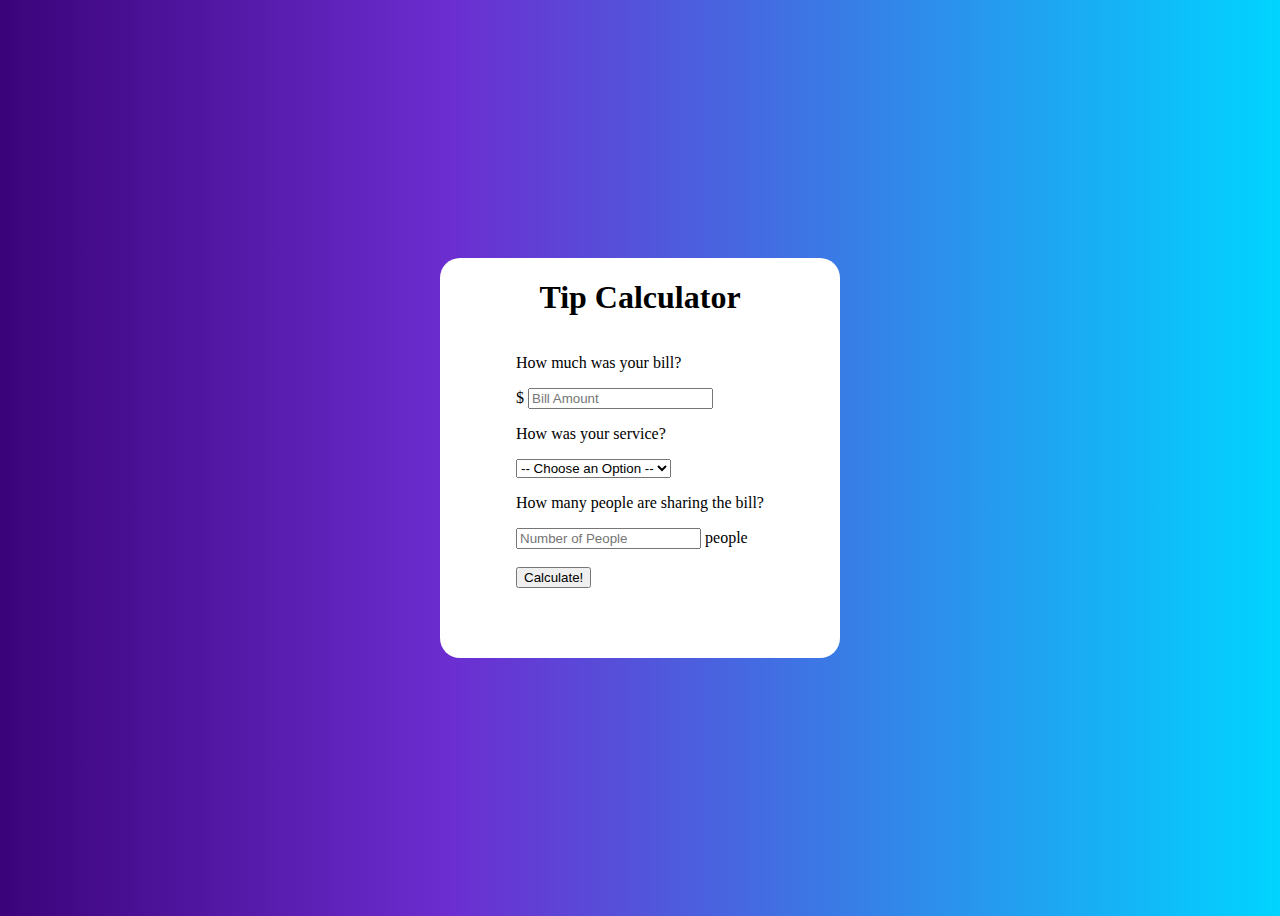
==== index.html @ facd985f "index" ====
<!DOCTYPE html>
<html lang="en">
<head>
    <meta charset="UTF-8">
    <meta name="viewport" content="width=device-width, initial-scale=1.0">
    <meta http-equiv="X-UA-Compatible" content="ie=edge">
    <title>Document</title>
    <link rel="stylesheet" href="./style.css">
</head>
<body>
        <div id="container">
            <div id="header">
                <h1>Tip Calculator</h1>
            </div>
                <div id="calculator">
              
        
                  <form>
                    <p>How much was your bill?
                      <p>
                        $ <input id="billamt" type="text" placeholder="Bill Amount">
              
                        <p>How was your service?
                          <p>
                            <select id="serviceQual">
                          <option disabled selected value="0">-- Choose an Option --</option>
                          <option value="0.3">30&#37; &#45; Outstanding</option>
                          <option value="0.2">20&#37; &#45; Good</option>
                          <option value="0.15">15&#37; &#45; It was OK</option>
                          <option value="0.1">10&#37; &#45; Bad</option>
                          <option value="0.05">5&#37; &#45; Terrible</option>
                          <option value="">&#37; &#45; Custom Tip</option>

                      </select>
                      <input type="number" name="tip" id="customTip" style='display: none;' /></td>
                  </form>
                  <p>How many people are sharing the bill?</p>
                  <input id="peopleamt" type="text" placeholder="Number of People"> people
                  <br><br>
                  <button type="button" id="calculate">Calculate!</button>
                  <br><br>
              
                </div>
                <!--calculator end-->
                <div id="totalTip">
                  <sup>$</sup><span id="tip">0.00</span>
                  <small id="each">each</small>
                </div>
                <!--totalTip end-->
              
              </div>
              <!--container end-->
              
              <script type="text/javascript" src="tip.js"></script>



</body>
</html>
---- style.css ----
html{
    background: rgb(59,3,122);
    background: linear-gradient(90deg, rgba(59,3,122,1) 0%, rgba(108,45,208,1) 35%, rgba(0,212,255,1) 100%);}

#container{
    background-color: white;
    width: 400px;
    height: 400px;
    display: flex;
    flex-direction: column;
    align-items: center;
  
        margin-top: auto;
        margin-bottom: auto;
        border-radius: 5%;
    
}
body{

    display: flex;
    justify-content: center; 
    height: 100vh;
}
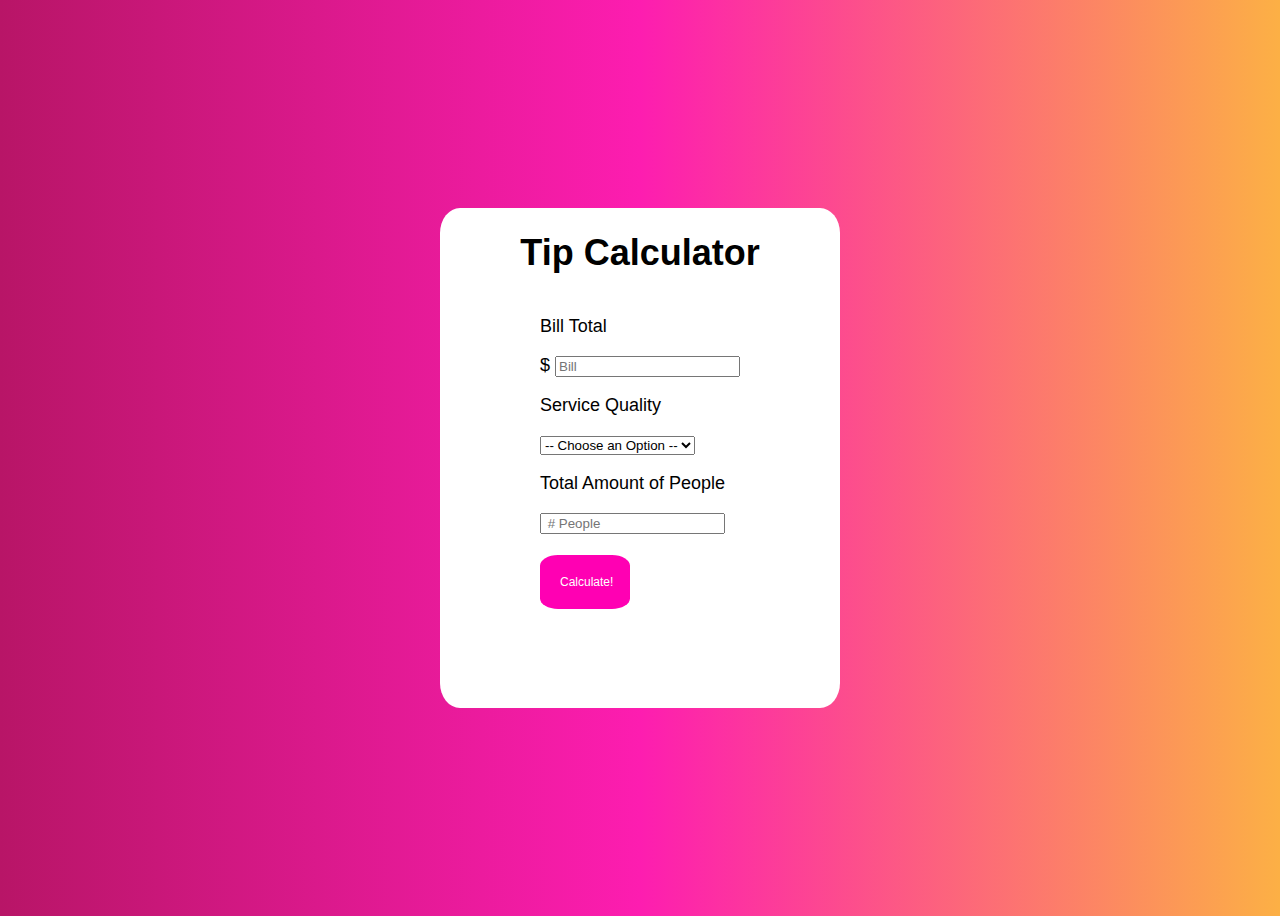
==== commit 449a46cf: "done" ====
--- a/index.html
+++ b/index.html
@@ -8,50 +8,49 @@
     <link rel="stylesheet" href="./style.css">
 </head>
 <body>
-        <div id="container">
-            <div id="header">
-                <h1>Tip Calculator</h1>
-            </div>
-                <div id="calculator">
+<div id="container">
+  <!-- Calculator Start-->
+
+    <div id="title">
+        <h1> Tip Calculator </h1>
+    </div>
+    <div id="calculator">
+<form>
+  <p>Bill Total<p>
+
+    $ <input id="billamt" type="text" placeholder="Bill">
               
-        
-                  <form>
-                    <p>How much was your bill?
-                      <p>
-                        $ <input id="billamt" type="text" placeholder="Bill Amount">
+  <p>Service Quality<p>
+
+    <select id="serviceQual">
+      <option disabled selected value="0">-- Choose an Option --</option>
+      <option value="0.3">30&#37; &#45; Outstanding</option>
+      <option value="0.2">20&#37; &#45; Good</option>
+      <option value="0.15">15&#37; &#45; It was OK</option>
+      <option value="0.1">10&#37; &#45; Bad</option>
+      <option value="0.05">5&#37; &#45; Terrible</option>
+      <option value="">&#37; &#45; Custom Tip</option>
+    </select>
+      <input type="number" name="tip" id="customTip" style='display: none;'></td>
+</form>
+  <p>Total Amount of People</p>
+      <input id="peopleamt" type="text" placeholder=" # People">
+        <br><br>
+  <button type="button" id="calculate"> Calculate! </button>
+        <br><br>
               
-                        <p>How was your service?
-                          <p>
-                            <select id="serviceQual">
-                          <option disabled selected value="0">-- Choose an Option --</option>
-                          <option value="0.3">30&#37; &#45; Outstanding</option>
-                          <option value="0.2">20&#37; &#45; Good</option>
-                          <option value="0.15">15&#37; &#45; It was OK</option>
-                          <option value="0.1">10&#37; &#45; Bad</option>
-                          <option value="0.05">5&#37; &#45; Terrible</option>
-                          <option value="">&#37; &#45; Custom Tip</option>
+    </div>
 
-                      </select>
-                      <input type="number" name="tip" id="customTip" style='display: none;' /></td>
-                  </form>
-                  <p>How many people are sharing the bill?</p>
-                  <input id="peopleamt" type="text" placeholder="Number of People"> people
-                  <br><br>
-                  <button type="button" id="calculate">Calculate!</button>
-                  <br><br>
+<!-- TotalTip Start-->
+<div id="totalTip">
+  <sup>$</sup><span id="tip">0.00</span>
+  <small id="each">each</small>
+</div>
+<!--TotalTip End-->
+<!--Calculator End-->              
+</div>
               
-                </div>
-                <!--calculator end-->
-                <div id="totalTip">
-                  <sup>$</sup><span id="tip">0.00</span>
-                  <small id="each">each</small>
-                </div>
-                <!--totalTip end-->
-              
-              </div>
-              <!--container end-->
-              
-              <script type="text/javascript" src="tip.js"></script>
+<script type="text/javascript" src="tip.js"></script>
 
 
 
--- a/style.css
+++ b/style.css
@@ -1,11 +1,11 @@
 html{
-    background: rgb(59,3,122);
-    background: linear-gradient(90deg, rgba(59,3,122,1) 0%, rgba(108,45,208,1) 35%, rgba(0,212,255,1) 100%);}
-
+    background: rgb(184,21,103);
+background: linear-gradient(90deg, rgba(184,21,103,1) 0%, rgba(253,29,176,1) 50%, rgba(252,176,69,1) 100%);
+}
 #container{
     background-color: white;
     width: 400px;
-    height: 400px;
+    height: 500px;
     display: flex;
     flex-direction: column;
     align-items: center;
@@ -20,6 +20,49 @@
     display: flex;
     justify-content: center; 
     height: 100vh;
+    font-family: sans-serif;
+    font-size: large;
+}
+input {
+    font-family: sans-serif;
+}
+select{
+    font-family: sans-serif;
+}
+button {
+    position: relative;
+    background-color: #ff00b3;
+    border: none;
+    font-size: 12px;
+    color: #FFFFFF;
+    padding: 20px;
+    width: 90px;
+    text-align: center;
+    transition-duration: 0.4s;
+    text-decoration: none;
+    overflow: hidden;
+    cursor: pointer;
+    border-radius: 20%;
+  }
+
+button:after {
+    content: "";
+    background: #f1f1f1;
+    display: block;
+    position: absolute;
+    padding-top: 300%;
+    padding-left: 350%;
+    margin-left: -20px !important;
+    margin-top: -120%;
+    opacity: 0;
+    transition: all 0.8s
+  }
+
+button:active:after {
+    padding: 0;
+    margin: 0;
+    opacity: 1;
+    transition: 0s
 }
 
 
